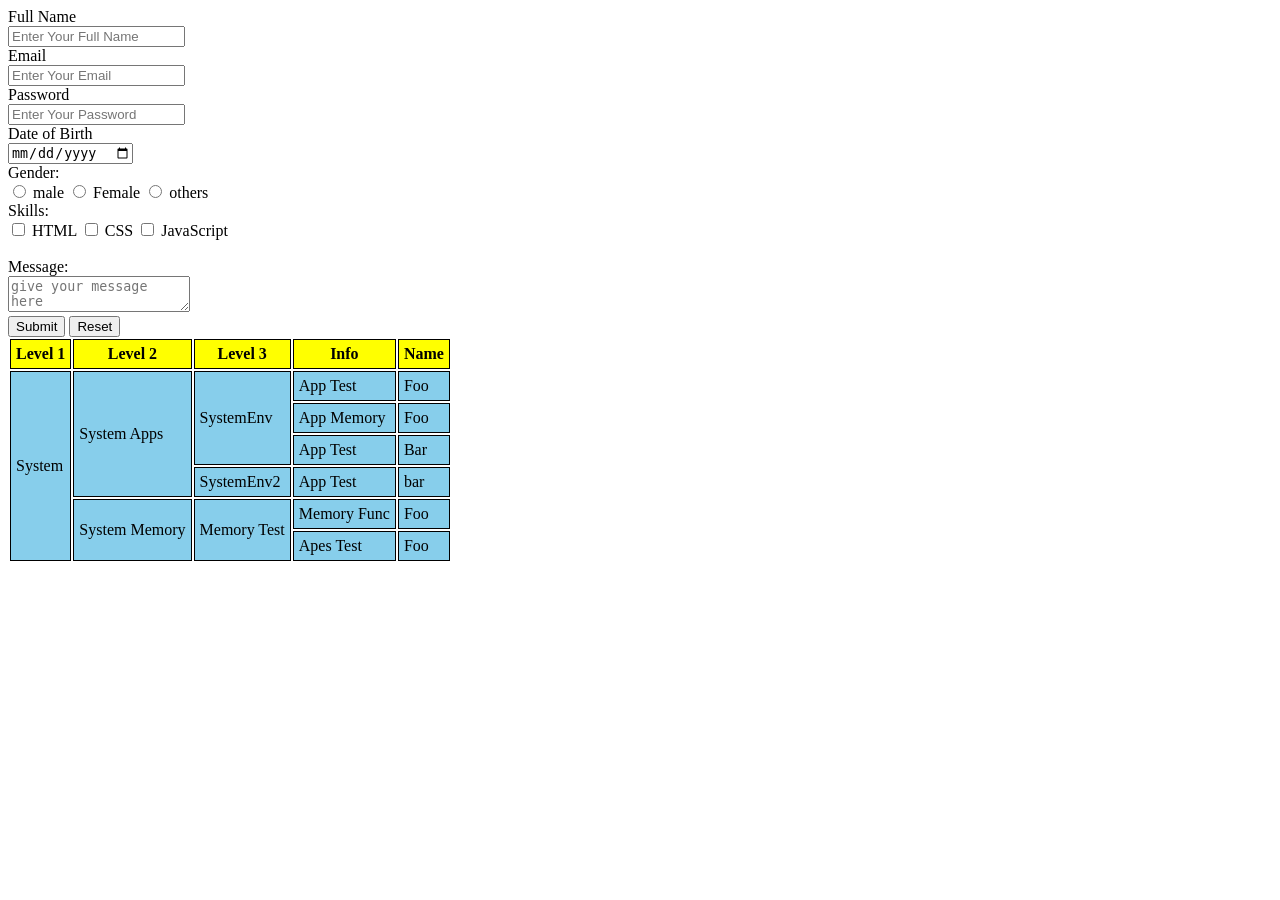
==== Day 3 Grint/form.html @ 576a7c0f "forms" ====
<!DOCTYPE html>
<html lang="en">
<head>
    <meta charset="UTF-8">
    <meta name="viewport" content="width=device-width, initial-scale=1.0">
    <title>Document</title>
     <style>
        th,td,tr{ padding:5px; border:1px solid black; }
    </style>
    <style> th{background-color: yellow;} </style>
    <style> td{background-color: SkyBlue;} </style>
</head>
<body>
<form>
            <label for="name">Full Name</label></br>
            <input type="text" id="name" name="name" required placeholder="Enter Your Full Name">
            <br>
            <label for="email">Email</label></br>
            <input type="email" id="email" name="email" required placeholder="Enter Your Email">
            <br>
            <label for="password">Password</label></br>
            <input type="password" id="password" name="password" required minlength="8" placeholder="Enter Your Password">
            <br>
            <label for="Date of Birth">Date of Birth</label></br>
            <input type="date" id="Date of Birth" name="Date of Birth" required></br>
            <label>Gender:</label><br>
             <input type="radio" name="gender">
             <label>male</label>
             <input type="radio" name="gender">
             <label>Female</label>
             <input type="radio" name="gender">
             <label>others</label>
             <br />
            <label>Skills:</label><br>
            <input type="checkbox" id="html" name="skills" value="html">
            <label for="html">HTML</label>
            <input type="checkbox" id="css" name="skills" value="css">
            <label for="css">CSS</label>
            <input type="checkbox" id="js" name="skills" value="javascript">
            <label for="js">JavaScript</label><br><br>
            <label for="Message">Message:</label><br>
            <textarea id="Message" placeholder="give your message here"></textarea><br>
            <button type="submit">Submit</button>
            <button type="reset">Reset</button>
            <!-- table -->
               <table>
       <thead>
        <tr>
            <th>Level 1</th>
            <th>Level 2</th>
            <th>Level 3</th>
            <th>Info</th>
            <th>Name</th>
        </tr>
        </thead>
        <tbody>
        <tr>
            <td rowspan="6">System</td>
            <td rowspan="4">System Apps</td>
            <td rowspan="3">SystemEnv</td>
            <td>App Test</td>
            <td>Foo</td>
        </tr>
        <tr>
            <td>App Memory</td>
            <td>Foo</td>
        </tr>
        <tr>
            <td>App Test</td>
            <td>Bar</td>
        </tr>
        <tr>
            <td>SystemEnv2</td>
            <td>App Test</td>
            <td>bar</td>
        </tr>
        <tr>
            <td rowspan="2">System Memory</td>
            <td rowspan="2">Memory Test</td>
            <td>Memory Func</td>
            <td>Foo</td>
        </tr>
        <tr>
            <td>Apes Test</td>
            <td>Foo</td>
        </tr>
    </tbody>
    </table>
</form>
</body>
</html>
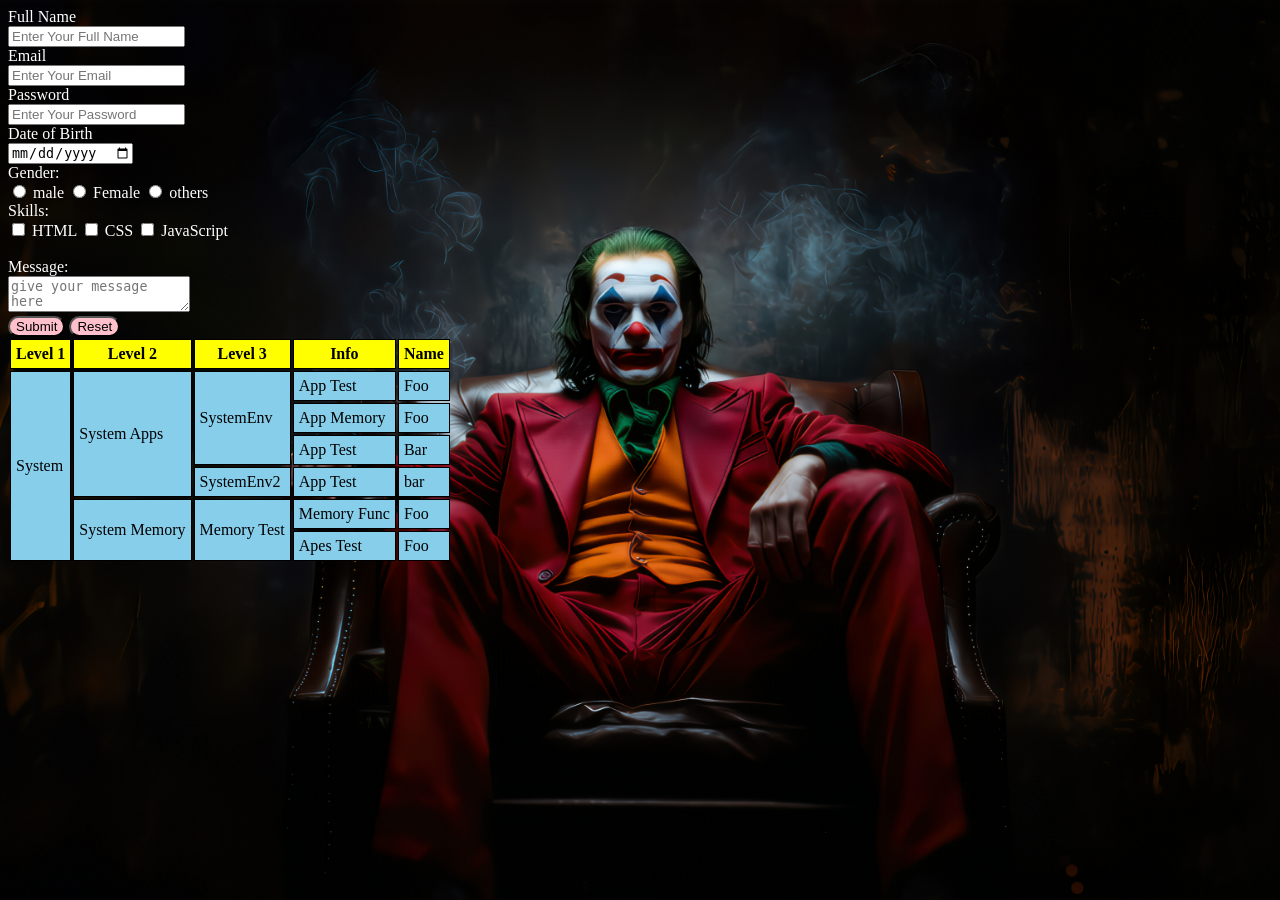
==== commit a9a9ee77: "day3grint" ====
--- a/Day 3 Grint/form.html
+++ b/Day 3 Grint/form.html
@@ -3,6 +3,7 @@
 <head>
     <meta charset="UTF-8">
     <meta name="viewport" content="width=device-width, initial-scale=1.0">
+    <link rel="stylesheet" href="index.css">
     <title>Document</title>
      <style>
         th,td,tr{ padding:5px; border:1px solid black; }
--- a/Day 3 Grint/index.css
+++ b/Day 3 Grint/index.css
@@ -0,0 +1,25 @@
+h2{
+    font-family: cursive; color: black;background-color: beige;
+    display:inline-block;/*this line stops the background from streching full screen */
+    padding: 4px 12px;/*Optionl:adds a little brathing room around the text or 
+    you can that it enlarge the text background are by some dgree so the text wouldn't get conjusted */
+    border-radius: 20px;/*adds rounded/circular corners*/
+    /* it has many other uses too like for slightly rounded corners:use border-radius: 8px;
+    for pill/capsule shape(fully rounded ends):use border-radius: 20px or border-radius: 50px;
+    for complete circle(if the element is a square): use border-radius: 50% */
+}
+p{
+    font-family: cursive; color:aliceblue}
+ul,ol{ font-family:Verdana, Geneva, Tahoma, sans-serif;
+     color: aliceblue;}/*changes colour of the text*/
+h1{font-family: 'Franklin Gothic Medium', 'Arial Narrow', Arial, sans-serif;}/*changes font of the text*/
+html{background-image: url(uwp5068015.jpeg);/*adds up image to background*/
+    background-size: cover;/*resizes the image so it covers background accurately without being oversized or small*/
+    background-position: center;/*places image at center of the webpage*/
+    background-attachment: fixed; }/* fixes image so it wont get scrolled by the page when we try scrolling*/
+h1{color: darkslategrey; background-color: rgb(230,211,177); padding: 8px 24px; display:inline-block; border-radius: 50px;}
+button{border-radius: 50px;
+color: black;/* chages colour of the text written in button */
+background-color: pink;/* changes colour of the button*/
+}
+label{color: white}
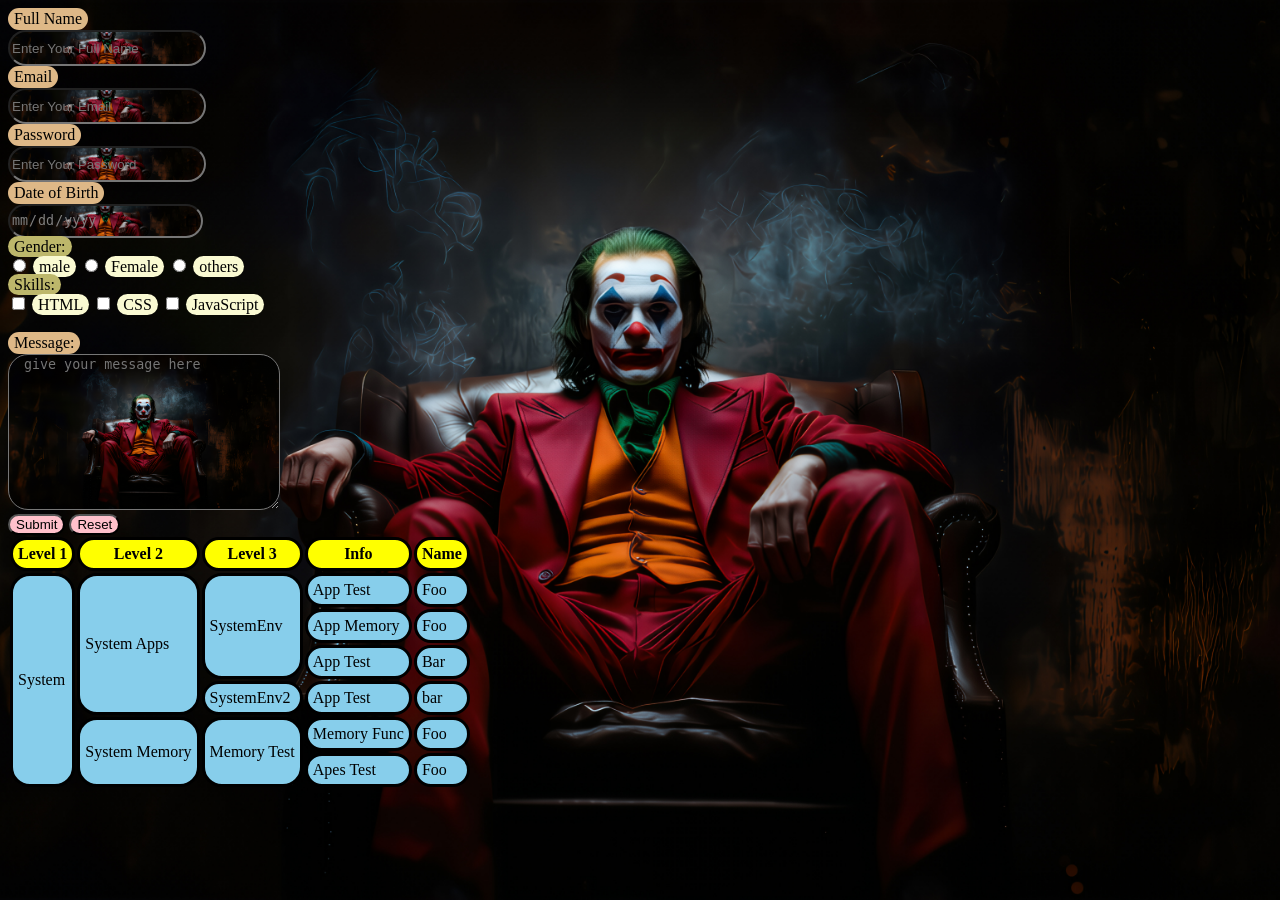
==== commit 67cf3dc5: "Day3Grint" ====
--- a/Day 3 Grint/form.html
+++ b/Day 3 Grint/form.html
@@ -6,40 +6,41 @@
     <link rel="stylesheet" href="index.css">
     <title>Document</title>
      <style>
-        th,td,tr{ padding:5px; border:1px solid black; }
+        th,td,tr{ padding:5px; border-radius: 20px;border: solid black; }
     </style>
     <style> th{background-color: yellow;} </style>
     <style> td{background-color: SkyBlue;} </style>
 </head>
 <body>
 <form>
-            <label for="name">Full Name</label></br>
-            <input type="text" id="name" name="name" required placeholder="Enter Your Full Name">
+            <label for="name" class="Formhead">Full Name</label></br>
+            <input type="text" id="name" name="name" required placeholder="Enter Your Full Name" class="blockhead">
             <br>
-            <label for="email">Email</label></br>
-            <input type="email" id="email" name="email" required placeholder="Enter Your Email">
+            <label for="email" class="Formhead">Email</label></br>
+            <!-- the class tag is used for tyling specific group of text or any other thing not whole tags that start with label -->
+            <input type="email" id="email" name="email" required placeholder="Enter Your Email" class="blockhead">
             <br>
-            <label for="password">Password</label></br>
-            <input type="password" id="password" name="password" required minlength="8" placeholder="Enter Your Password">
+            <label for="password" class="Formhead">Password</label></br>
+            <input type="password" id="password" name="password" required minlength="8" placeholder="Enter Your Password" class="blockhead">
             <br>
-            <label for="Date of Birth">Date of Birth</label></br>
-            <input type="date" id="Date of Birth" name="Date of Birth" required></br>
-            <label>Gender:</label><br>
+            <label for="Date of Birth" class="Formhead">Date of Birth</label></br>
+            <input type="date" id="Date of Birth" name="Date of Birth" required class="blockhead"></br>
+            <label id="ironhead">Gender:</label><br>
              <input type="radio" name="gender">
-             <label>male</label>
+             <label class="goldhead">male</label>
              <input type="radio" name="gender">
-             <label>Female</label>
+             <label class="goldhead">Female</label>
              <input type="radio" name="gender">
-             <label>others</label>
+             <label class="goldhead">others</label>
              <br />
-            <label>Skills:</label><br>
+            <label id="ironhead">Skills:</label><br>
             <input type="checkbox" id="html" name="skills" value="html">
-            <label for="html">HTML</label>
+            <label for="html" class="goldhead">HTML</label>
             <input type="checkbox" id="css" name="skills" value="css">
-            <label for="css">CSS</label>
+            <label for="css" class="goldhead">CSS</label>
             <input type="checkbox" id="js" name="skills" value="javascript">
-            <label for="js">JavaScript</label><br><br>
-            <label for="Message">Message:</label><br>
+            <label for="js" class="goldhead">JavaScript</label><br><br>
+            <label for="Message" class="Formhead">Message:</label><br>
             <textarea id="Message" placeholder="give your message here"></textarea><br>
             <button type="submit">Submit</button>
             <button type="reset">Reset</button>
--- a/Day 3 Grint/index.css
+++ b/Day 3 Grint/index.css
@@ -22,4 +22,11 @@
 color: black;/* chages colour of the text written in button */
 background-color: pink;/* changes colour of the button*/
 }
-label{color: white}+.Formhead{color: black;background-color: burlywood;display:inline-block;padding:2px 6px;border-radius: 20px;}
+.blockhead{background-color: black; color: grey;border-radius: 20px; background-image: url(uwp5068015.jpeg);background-position: center;background-size: cover;width: 15%;height: 30px;}
+#ironhead{color: black;background-color: darkkhaki;border-radius: 20px;padding: 2px 6px}
+.goldhead{background-color: lightgoldenrodyellow;color: black;padding: 2px 6px;border-radius: 20px;}
+#Message{background-image: url(uwp5068015.jpeg);background-position: center;background-size: cover;border-radius: 20px;color: grey;}
+textarea{width: 20%;height: 150px;/*these help increase size of text area*/
+    padding-left: 15px;/*Pushes the text to the right so it doesn't touch the curve*/
+}
